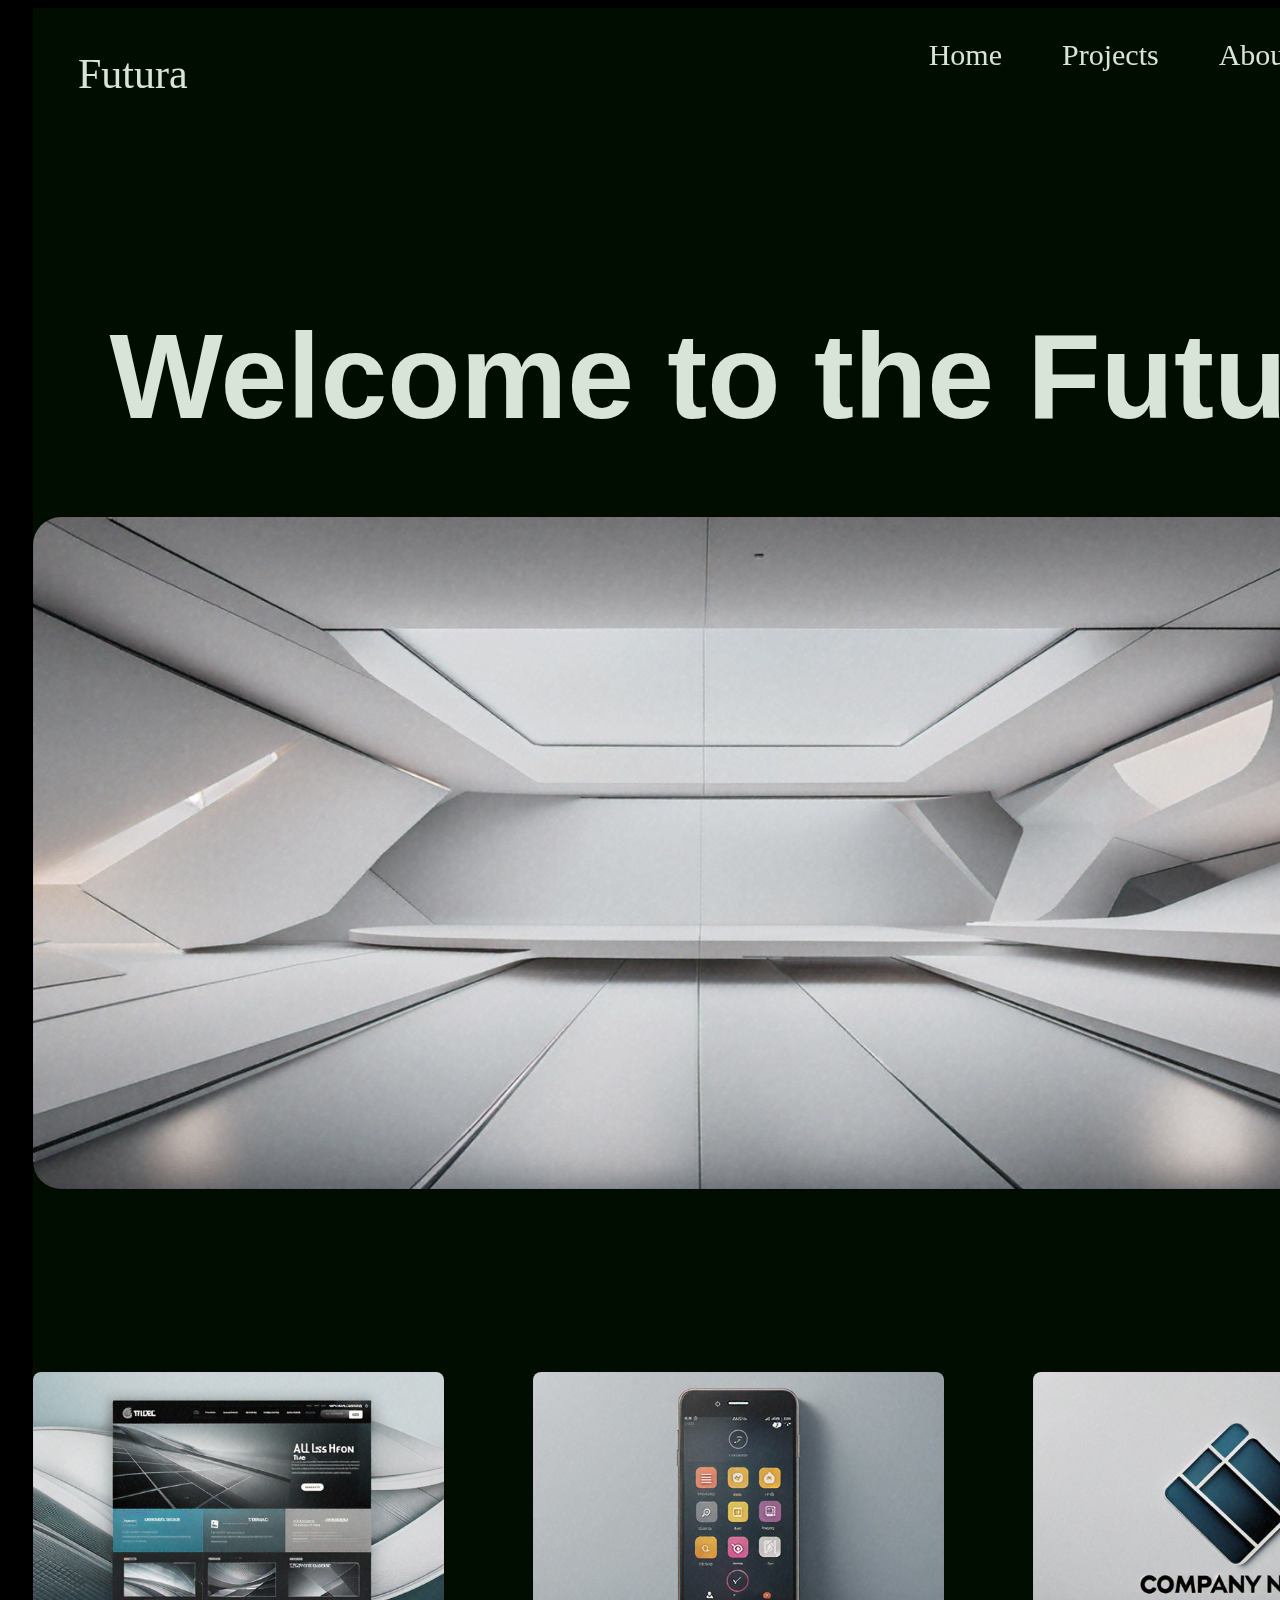
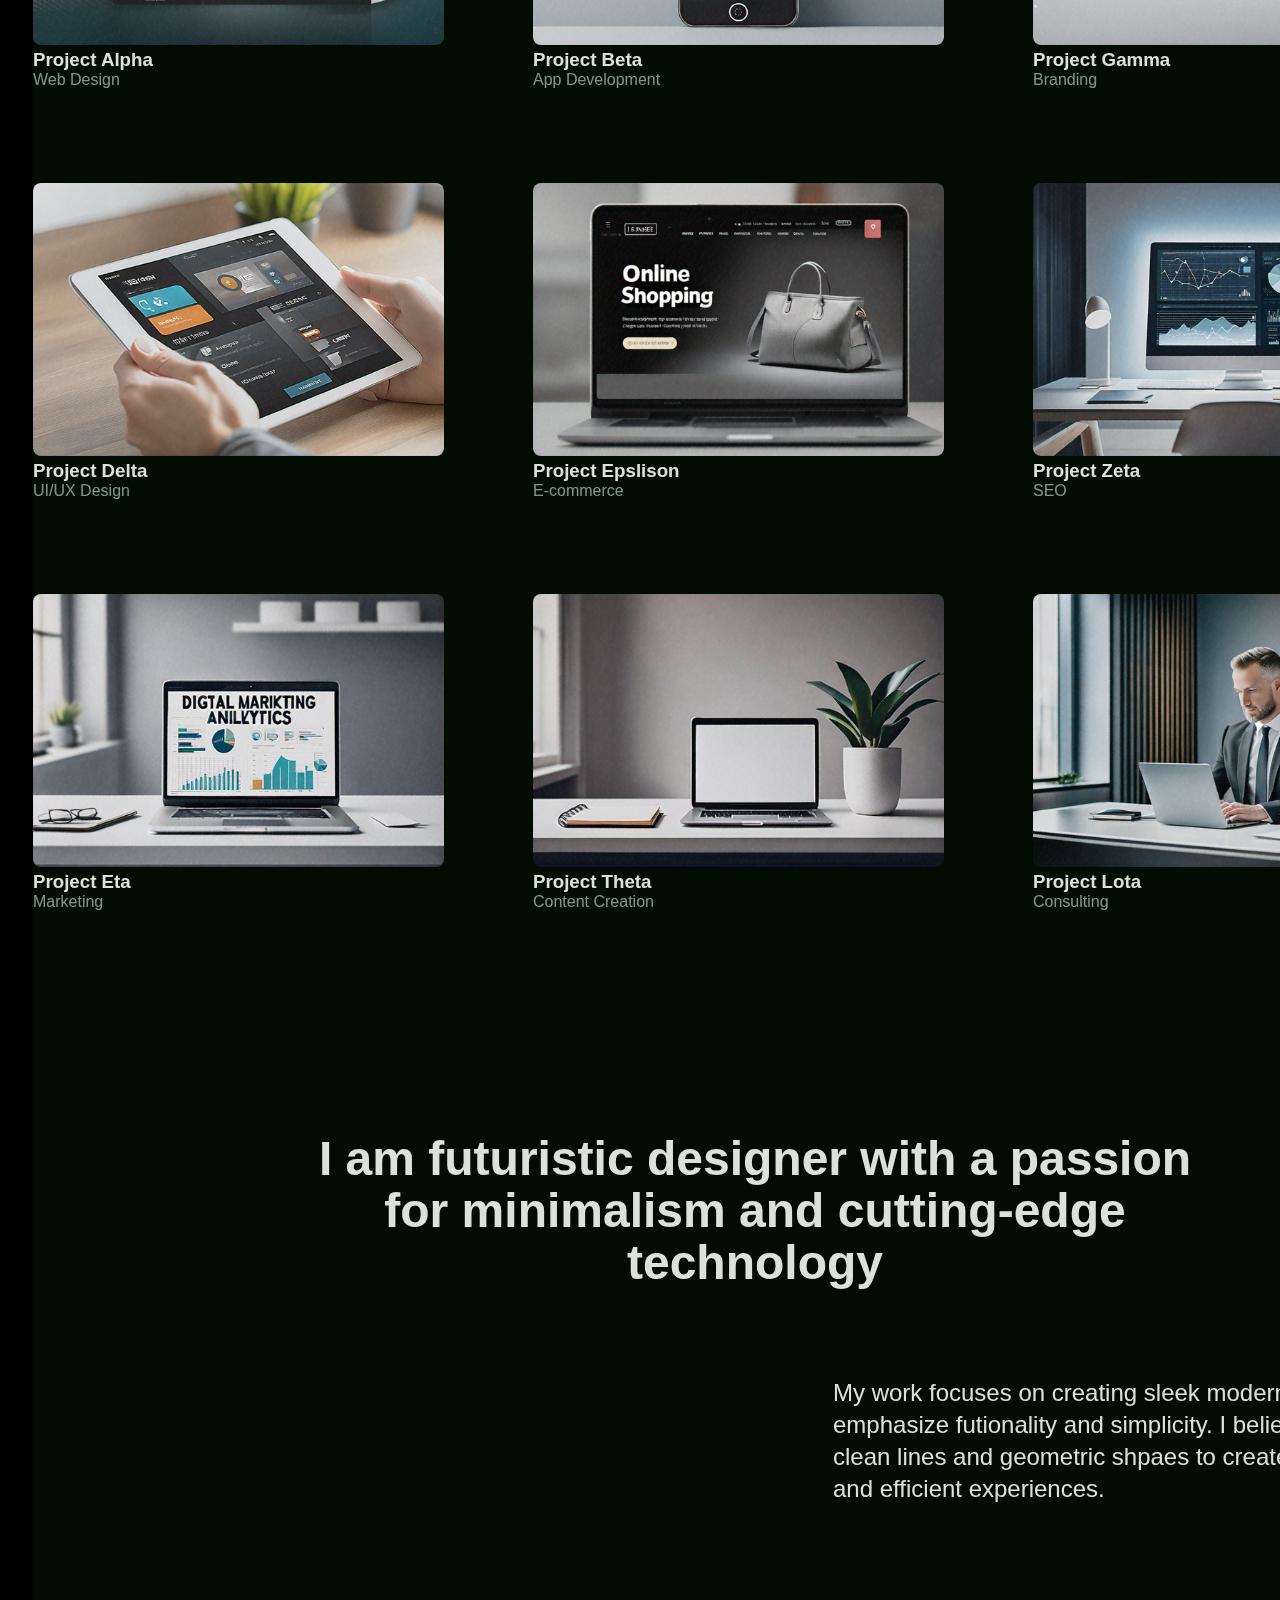
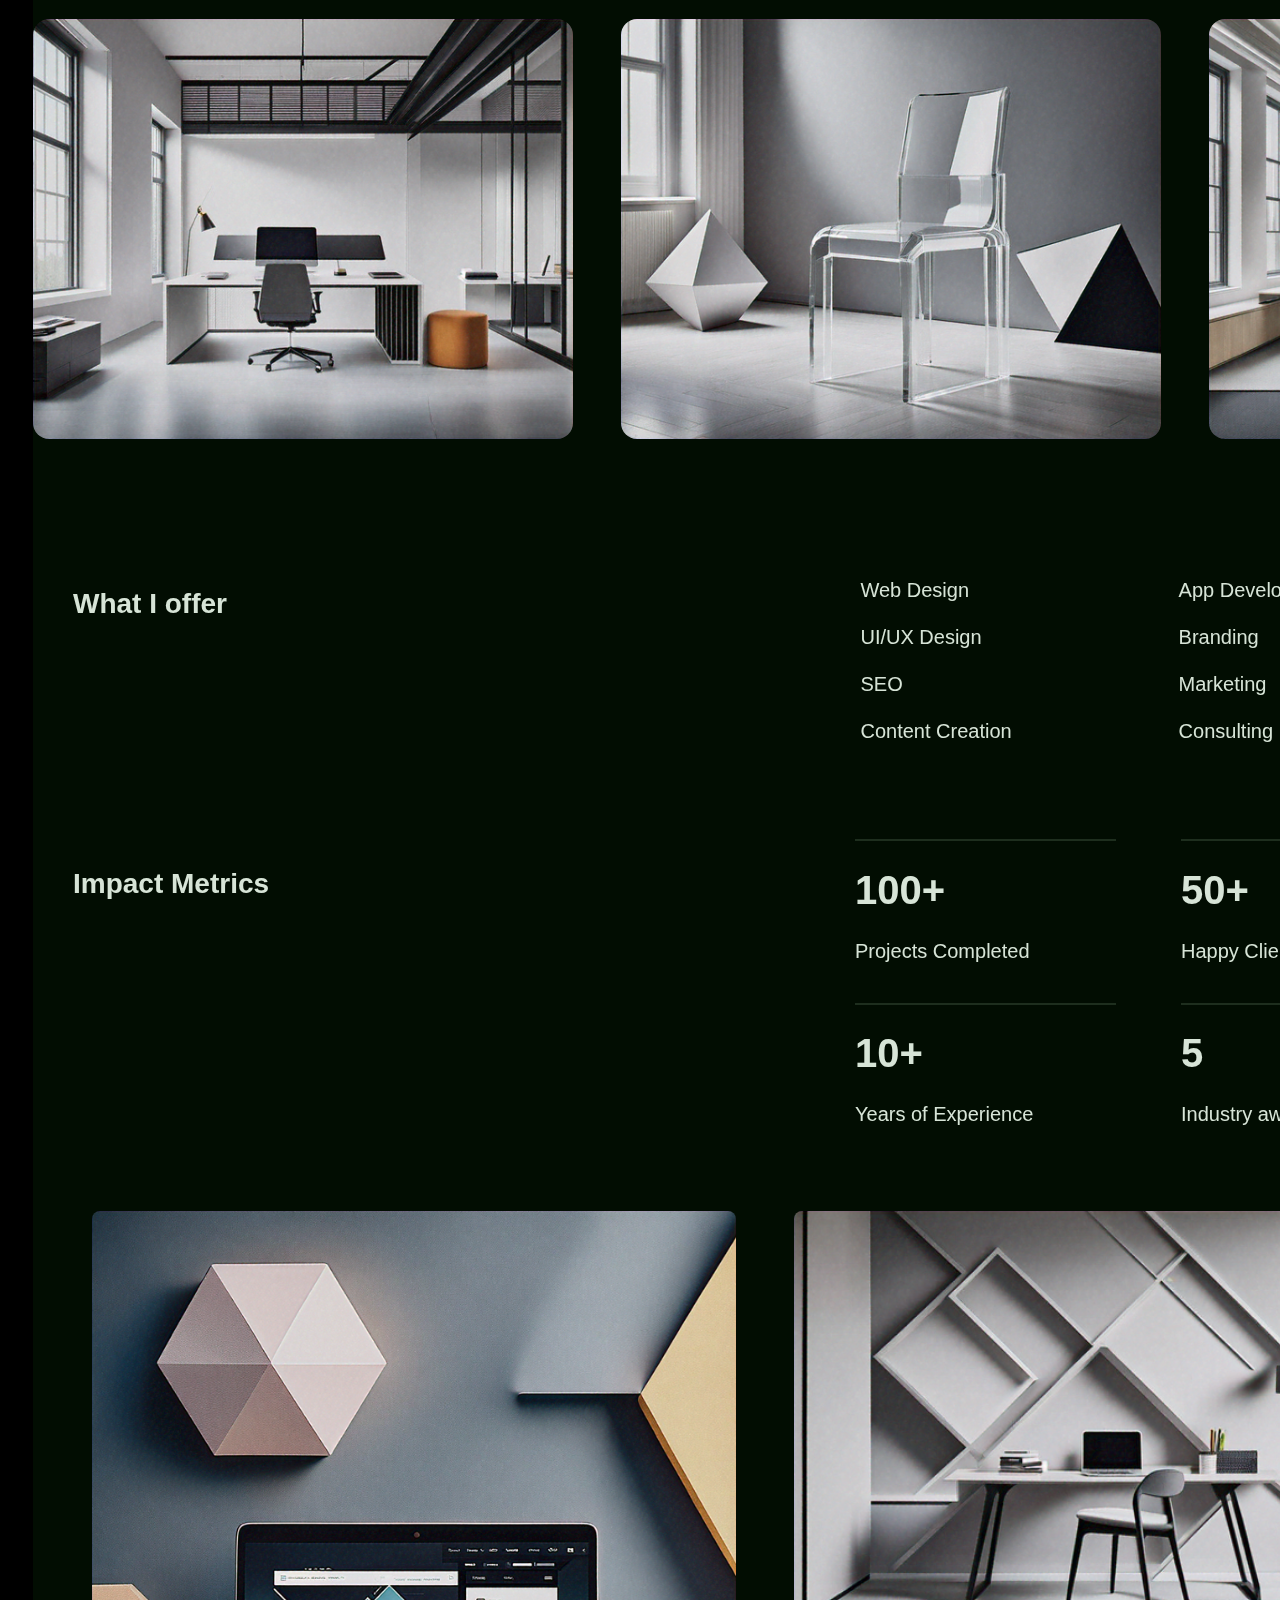
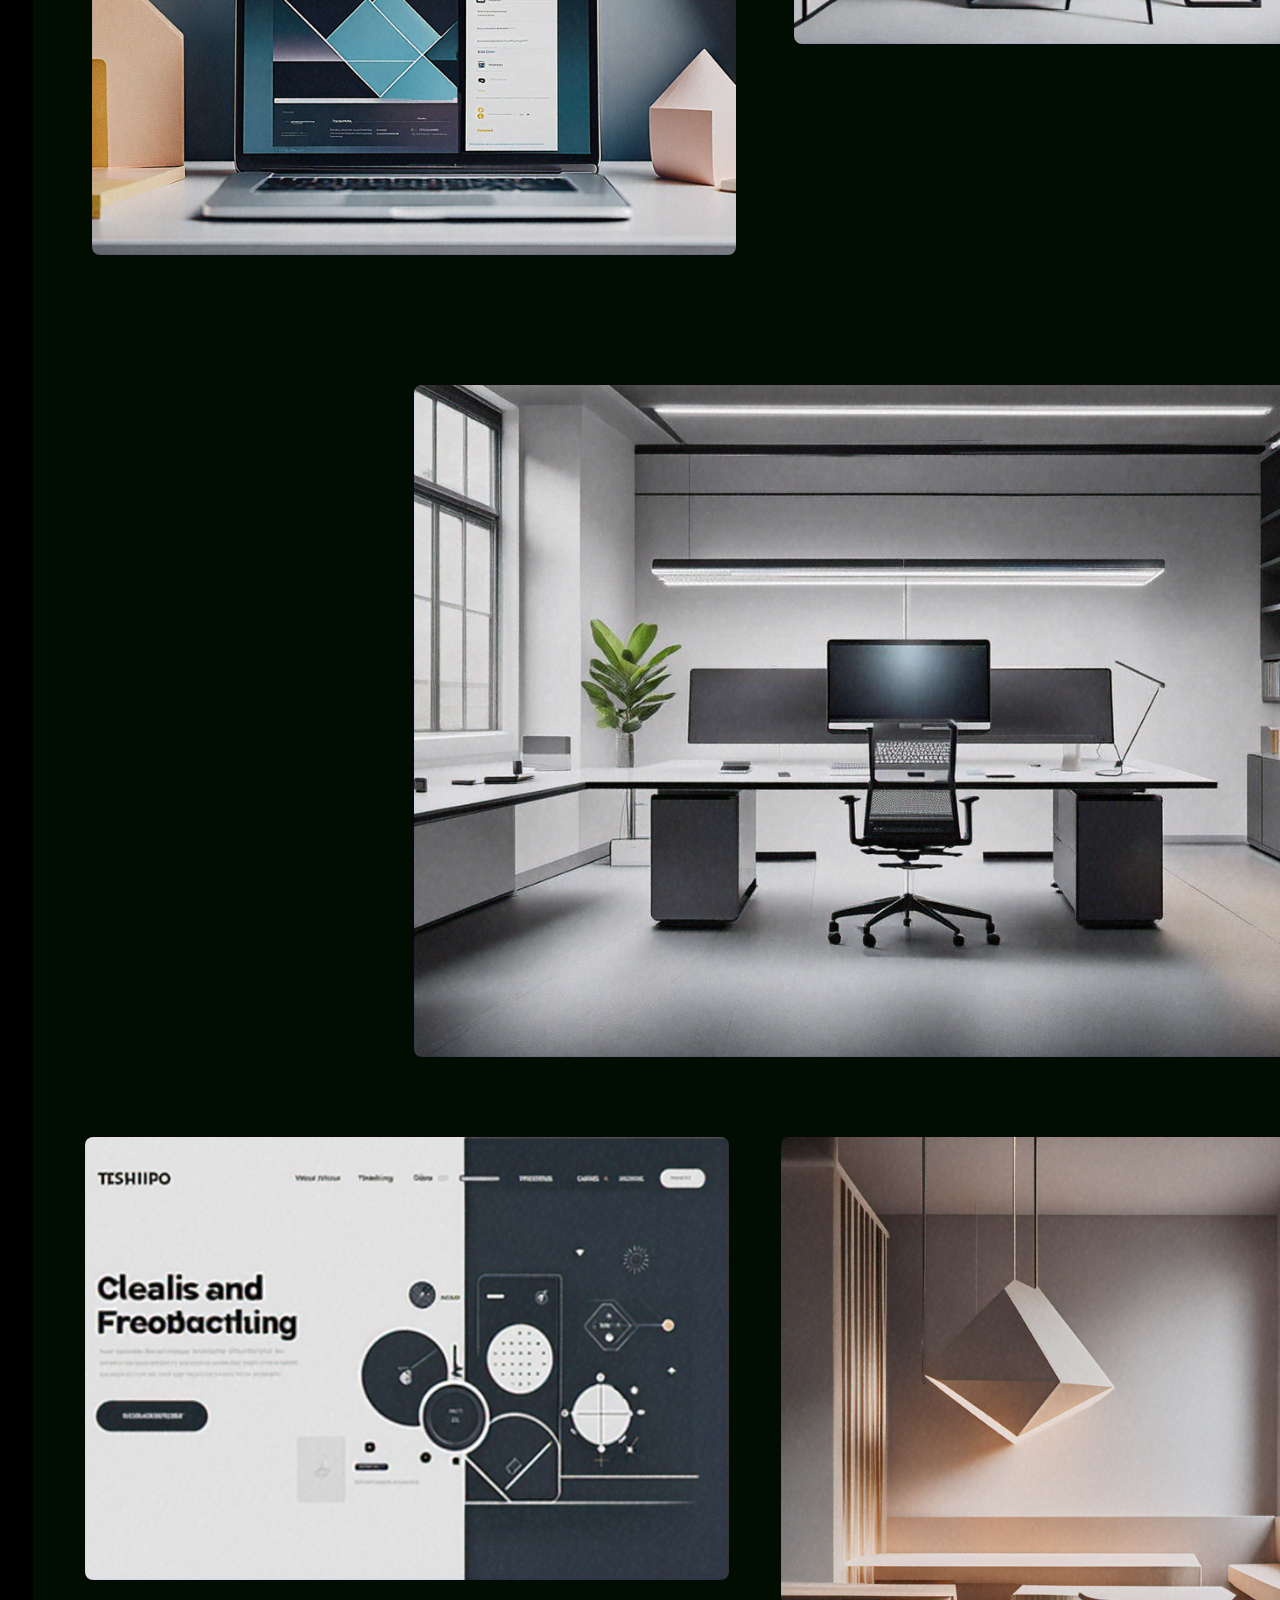
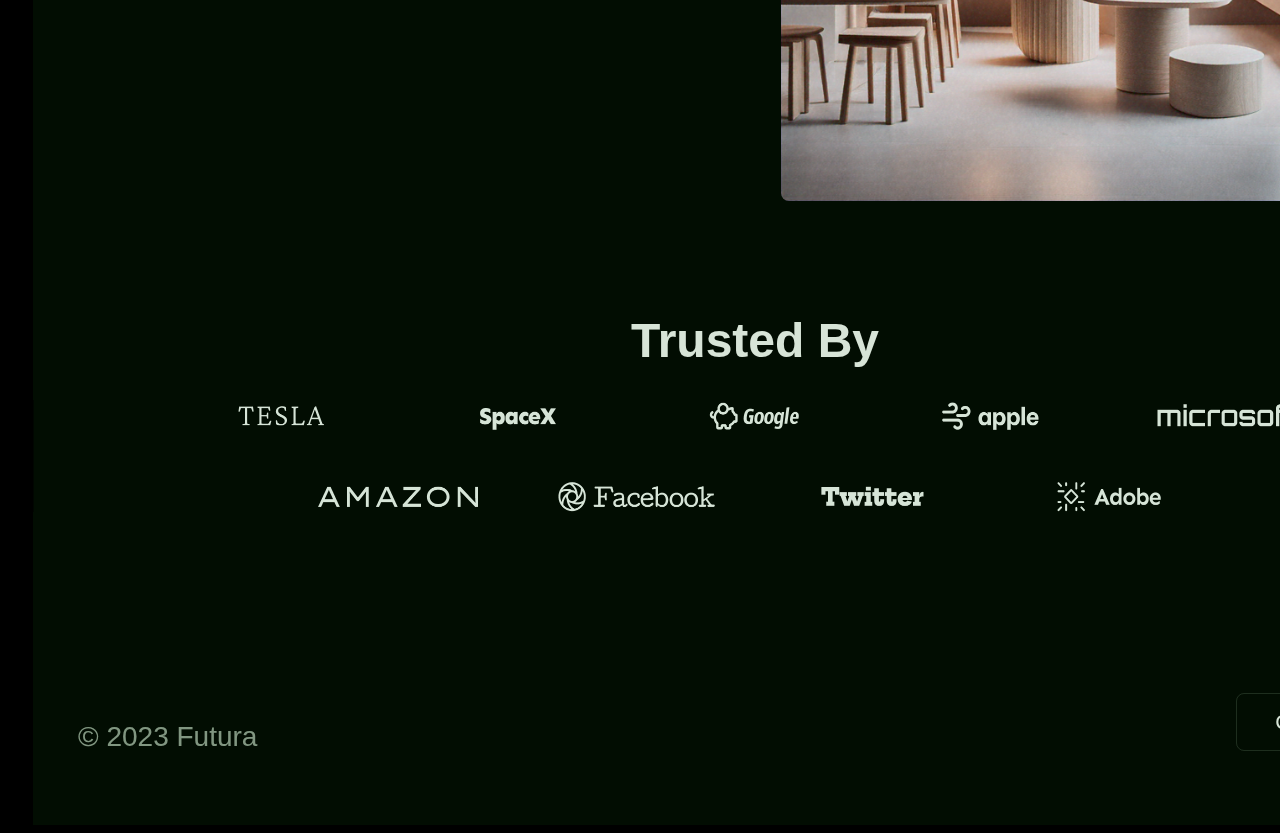
==== index.html @ 188f672a "my capstone project push" ====
<!DOCTYPE html>
<html lang="en">
<head>
    <meta charset="UTF-8">
    <meta name="viewport" content="width=device-width, initial-scale=1.0">
    <title>Document</title>
    <link rel="stylesheet" href="./style.css">
</head>
<body>
    <div class="container">
        <header class="header">
            <nav id="nav1">
                <p>Futura</p>
                <Ul>
                    <li><a href="">Home</a></li>
                    <li><a href="">Projects</a></li>
                    <li><a href="">About</a></li>

                    <li><a href="">Contact</a></li>
                </Ul>
            </nav>
        </header>
        
        <main>   
            <div class="welcome"> 
                <h1>Welcome to the Future</h1>
                <img src="./f06a548aff890069a45e5ef0c26a8944.png">
            </div> 
            <div class="services">
                <section>
                    <img src="./afb04b34abad4a889818331c54a24f41.png" alt="" height="273px" width="410.67px">
                    
                    <h3>Project Alpha</h3>
                    <p>Web Design</p>
                </section>
                <section>
                    <img src="./28b3e404f88e766b63816ae56e6793e9.png" alt="" height="273px" width="410.67px">
                    <h3>Project Beta</h3>
                    <p>App Development</p>
                </section>
                <section>
                    <img src="./ad7cf06fce4e0ad27a549415cfeb9f1b.png" alt="" height="273px" width="410.67px">
                    <h3>Project Gamma</h3>
                    <p>Branding</p>
                </section>
                <section>
                    <img src="./e12d426933f776cead1d30d0ce848090.png" alt="" height="273px" width="410.67px">
                    <h3>Project Delta</h3>
                    <p>UI/UX Design</p>
                </section>
                <section>
                    <img src="./7f5c06df2fc9b5f11672deec722e1fea.png" alt="" height="273px" width="410.67px">
                    <h3>Project Epslison</h3>
                    <p>E-commerce</p>
                </section>
                <section>
                    <img src="./c7ea1f3df8753e504b76732645017b49.png" alt="" height="273px" width="410.67px">
                    <h3>Project Zeta</h3>
                    <p>SEO</p>
                </section>
                <section>
                    <img src="./d2fcb1e9eba04d372197626f9dfa649a.png" alt="" height="273px" width="410.67px">
                    <h3>Project Eta</h3>
                    <p>Marketing</p>
                </section>
                <section>
                    <img src="./c98dc2d63c3b48ed2e4b674280ffec24.png" alt="" height="273px" width="410.67px">
                    <h3>Project Theta</h3>
                    <p>Content Creation</p>
                </section>
                <section>
                    <img src="./6381b4a25790c91fc2d013c46498fca3.png" alt="" height="273px" width="410.67px">
                    <h3>Project Lota</h3>
                    <p>Consulting</p>
                </section>
            </div>
            <div class="description">
                <div>
                    <h1>I am futuristic designer with a passion for minimalism and cutting-edge technology</h1>
                </div>
            </div>
            <div class="des">
                <div id="focus"><p>My work focuses on creating sleek modern designs that emphasize futionality and simplicity. I believe in the power of clean lines and geometric shpaes to create visually stunning and efficient experiences.</p></div>
            </div>
            <div class="over-flow">
                    <!-- slide show to add -->
                
                <img src="./21c048c9dd924772960ed620e409d289.png" height="420px" width="540px">
                <img src="./b906e6518d2d3843920a1da3b00198f2.png" height="420px" width="540px">
                <img src="./3781e85948156b1971e6712454276092.png" height="420px" width="540px">
            </div>
            <div class="offers">
                <div>
                    <h4 id="offer">What I offer</h4>
                </div>
                <div id="skills">
                    <ul>
                        <li>Web Design</li>
                        <li>UI/UX Design</li>
                        <li>SEO</li>
                        <li>Content Creation</li>
                    </ul>
                    <ul>
                        <li>App Development</li>
                        <li>Branding</li>
                        <li>Marketing</li>
                        <li>Consulting</li>
                    </ul>
                </div>
                
            </div>
            <div class="impact">
                <div>
                    <h4>Impact Metrics</h4>
                </div>
                <div>
                    <hr>
                    <h1>100+</h1>
                    <p>Projects Completed</p>
                    <hr>
                    <h1>10+</h1>
                    <p>Years of Experience</p>
                </div>
                <div>
                    <hr>
                    <h1>50+</h1>
                    <p>Happy Clients</p>
                    <hr>
                    <h1>5</h1>
                    <p>Industry awards</p>
                </div>
            </div>
            
                <div class="picture1">
                    <img src="./3eca371bbd51cfc1fcf431bf179b610a.png" alt="" height="644" width="644">
                    <img src="./cedbe2bd6139256bb00ae73b24ee5617.png" alt="" height="433px" width="644px">
                </div>
                <div class="picture2">
                    <img src="./1475c3a28036debfad67f38c24c95afc.png" alt="" width="1008px" height="672px">
                </div>
            
            <div class="pic1">
                <div class="picture3">
                    <img src="./e3c111663f72e771cab76de19718418d.png" alt="" height="443px" width="644px">
                    <img src="./d71047442f8556325d4f258da7144f37.png" alt="" height="664px" width="644px">
                </div>
            </div>
            <div class="parters">
                
                    <h1>Trusted By</h1>
                
                <div id="logos">
                    <img src="./Screenshot 2024-12-19 at 7.11.27 PM.png" alt="" height="112px" width="1444px">
                    <!-- <div class="div1">
                        <div>
                            <h4>Tesla</h4>
                        </div>
                        <div>
                            <h4>SpaceX</h4>
                        </div>
                        <div>
                            <h4>Google</h4>
                        </div>
                        <div>
                            <h4>apple</h4>
                        </div>
                        <div>
                            <h4>microsoft</h4>
                        </div>
                        
                    </div>
                    <div class="div2">
                        <div>
                            <h4>AMAZON</h4>
                        </div>
                        <div>
                            <h4>Facebook</h4>
                        </div>
                        <div>
                            <h4>Twtter</h4>
                        </div>
                        <div>
                            <h4>Adobe</h4>
                        </div>
                    </div>
                </div> -->
            </div>
        </main> 
        <footer>
            <div>    
                <p id="com">© 2023 Futura</p>
                <div>
                    <p id="contect-details">Contact Me</p>
                </div>
            </div> 
        </footer>
    </div>
</body>
</html>
---- style.css ----
body{
    background-color: black;
}
p, h1, head, h3, h4, div, li{
    color: #D7E4D7;
    font-family: 'Roboto', sans-serif;
}
#nav1{
    display: flex;
    justify-content: space-between;
}
.header{
    background-color: #020D02;
    width: 1444px;
    margin-left: 25px;

}

#nav1 ul{
    list-style-type: none;
    padding: 0;
    margin: 0;
    overflow: hidden;
    
}
#nav1 a{
    text-decoration: none;
    color: #D7E4D7;
    font-family: 'Roboto', 'sans-serif';
    display: block;
    font-size: 30px;
    font-weight: 500;
    text-align: center;

}
#nav1 a:hover{
    color: #dfe4df;
}
#nav1 li{
    float: left;
    padding: 30px;
}
#nav1 ul:hover{
    background-color: #041404;
}
.header p{
    font-size: 42px;
    font-family: 'Roboto', 'sans-serif';
    margin-left: 45px;
    color: #D7E4D7;
    
}
.welcome {
    width: 1444px;
    height: 1040px;
    padding-top: 96px;
    padding-bottom: 96px;
    gap: 56px;
    margin-left: 25px;
    background-color: #020D02;
}
.welcome h1{
    font-size: 120px;
    font-weight: 600px;
    line-height: 120px;
    text-align: center;
    
}
.welcome img {
    border-radius: 28px;
    height: 672px;
    width: 1444px;
}
.services{
    display: grid;
    grid-template-columns: repeat(3,1fr);
    column-gap: 56px;
    height: 1233px;
    width: 1444px;
    margin-left: 25px;
    background-color: #020D02;
}
.services img{
    border-radius: 8px;
}
.services h3{
    color: #D7E4D7;
    margin: 0;
    font-family: 'Roboto', sans-serif;
}
.services p{
    color: #D1EBD19E;
    margin: 0;
    font-family: 'Roboto', sans-serif;
}
.description {
    height: 348px;
    width: 1444px;
    background-color: #020D02;
    margin-left: 25px;
    display: flex;
    justify-content: center;
    align-items: center;
}
.description div{
    height: 156px;
    width: 900px;
    line-height: 52px;
}
.description h1{
    text-align: center;
    font-size: 48px;
    
    
    font-family: 'Roboto', sans-serif;

}
.des{
    display: flex;
    background-color: #020D02;
    justify-content: right;
    align-self: center;
    height: 266px;
    width: 1444px;
    margin-left: 25px;

}
.des #focus{
    height: 154px;
    width: 644px;
}
.des #focus p{
    font-size: 24px;
    line-height: 32px;
    font-weight: 400;
}

.over-flow{
    overflow: auto;
    background-color: #020D02;
    height: 532px;
    width: 1444px;
    margin-left: 25px;
    display: flex;
    flex-wrap: nowrap;
    gap: 48px;
    transition: transform 0.5ms ease-in;
}
.over-flow img:hover{
    transform: scale(1.2);
    margin-top: 20px;
}
.over-flow img{
    border-radius: 16px;
}
.offers{
    background-color: #020D02;
    height: 280px;
    width: 1444px;
    margin-left: 25px;
    display: flex;
    justify-content: left;
}
.offers div {
    height: 168px;
    width: 644px;
    margin-left: 40px;
}
.offers h4{
    font-size: 28px;
    color: #D7E4D7;
}
.offers #skills{
    height: 168px;
    width: 644px;
    display: flex;
    justify-content: space-around;
}
.offers ul{
    list-style-type: none;
}
.offers li{
    font-size: 20px; 
    padding: 12px; 
}
.impact{
    background-color: #020D02;
    margin-left: 25px;
    width: 1444px;
    height: 380px;
    display: grid;
    grid-template-columns: 2fr 1fr 1fr;
}
.impact div:first-child{
    margin-left: 40px;
}
.impact div:nth-child(2){
    margin-left: 100px;
}
.impact div:last-child{
    margin-left: 65px;
}
.impact h4{
    font-family: 'Roboto', sans-serif;
    font-size: 28px;
}
.impact h1{
    font-size: 40px;
    font-family: 'Roboto', sans-serif;
    font-weight: 600;
}
.impact p{
    font-size: 20px;
    margin: 0;
    font-family: 'Roboto', sans-serif;
    margin-bottom: 40px;
}
hr{

    border: 1px solid #91B69133;
}
.picture1{
    background-color: #020D02;
    height: 774px;
    width: 1444px;
    margin-left: 25px;
    display: flex;
    flex-direction: row;
    justify-content: space-evenly;
}
.picture2{
    background-color: #020D02;
    display: flex;
    flex-direction: row-reverse;
    justify-content: space-around;
    height: 752px;
    width: 1444px;
    margin-left: 25px;
}
.picture3{
    background-color: #020D02;
    height: 744px;
    width: 1444px;
    margin-left: 25px;
    display: flex;
    flex-direction: row;
    justify-content: space-evenly;
    
}
.picture1 img{
    border-radius: 8px;
    margin-left: 20px;
    
}
.picture2 img{
    border-radius: 8px;
    margin-left: 325px;
}
.picture3 img{
    border-radius: 8px;
}
.parters {
    background-color: #020D02;
    margin-left: 25px;
    height: 412px;
    width: 1444px;
    display: flex;
    flex-direction: column;
    justify-content: space-around;
    align-items: center;
}
.parters div:first-child{
    height: 52px;
    width: 1360px;
    text-align: center;
}
.parters h1{
    font-size: 48px;
    
}
.parters #logos{
    height: 112px;
    width: 1444px;
    margin: 0;
    padding-bottom: 200px;

}
footer{
    background-color: #020D02;
    height: 132px;
    width: 1444px;
    margin-left: 25px;
    
}
footer div{
    display: flex;
    justify-content: space-between;
    width: 1344px;
    height: 56px;
    margin-left: 45px;
}
footer div #com{
    color: #D1EBD19E;
    font-size: 28px;
    font-family: 'Roboto', sans-serif;
}
footer div div{
    height: 56px;
    width: 184px;
    border: 1.5px solid #91B69133;
    border-radius: 8px;
    text-align: center;
    justify-content: center;
    align-items: center;
    
}
footer #contect-details{
    font-size: 21px;
    font-family: 'Roboto', sans-serif;
    font-weight: 500;
}
@media (max-width: 480px) {
    .services{
        grid-template-columns: 1fr;
    }
}
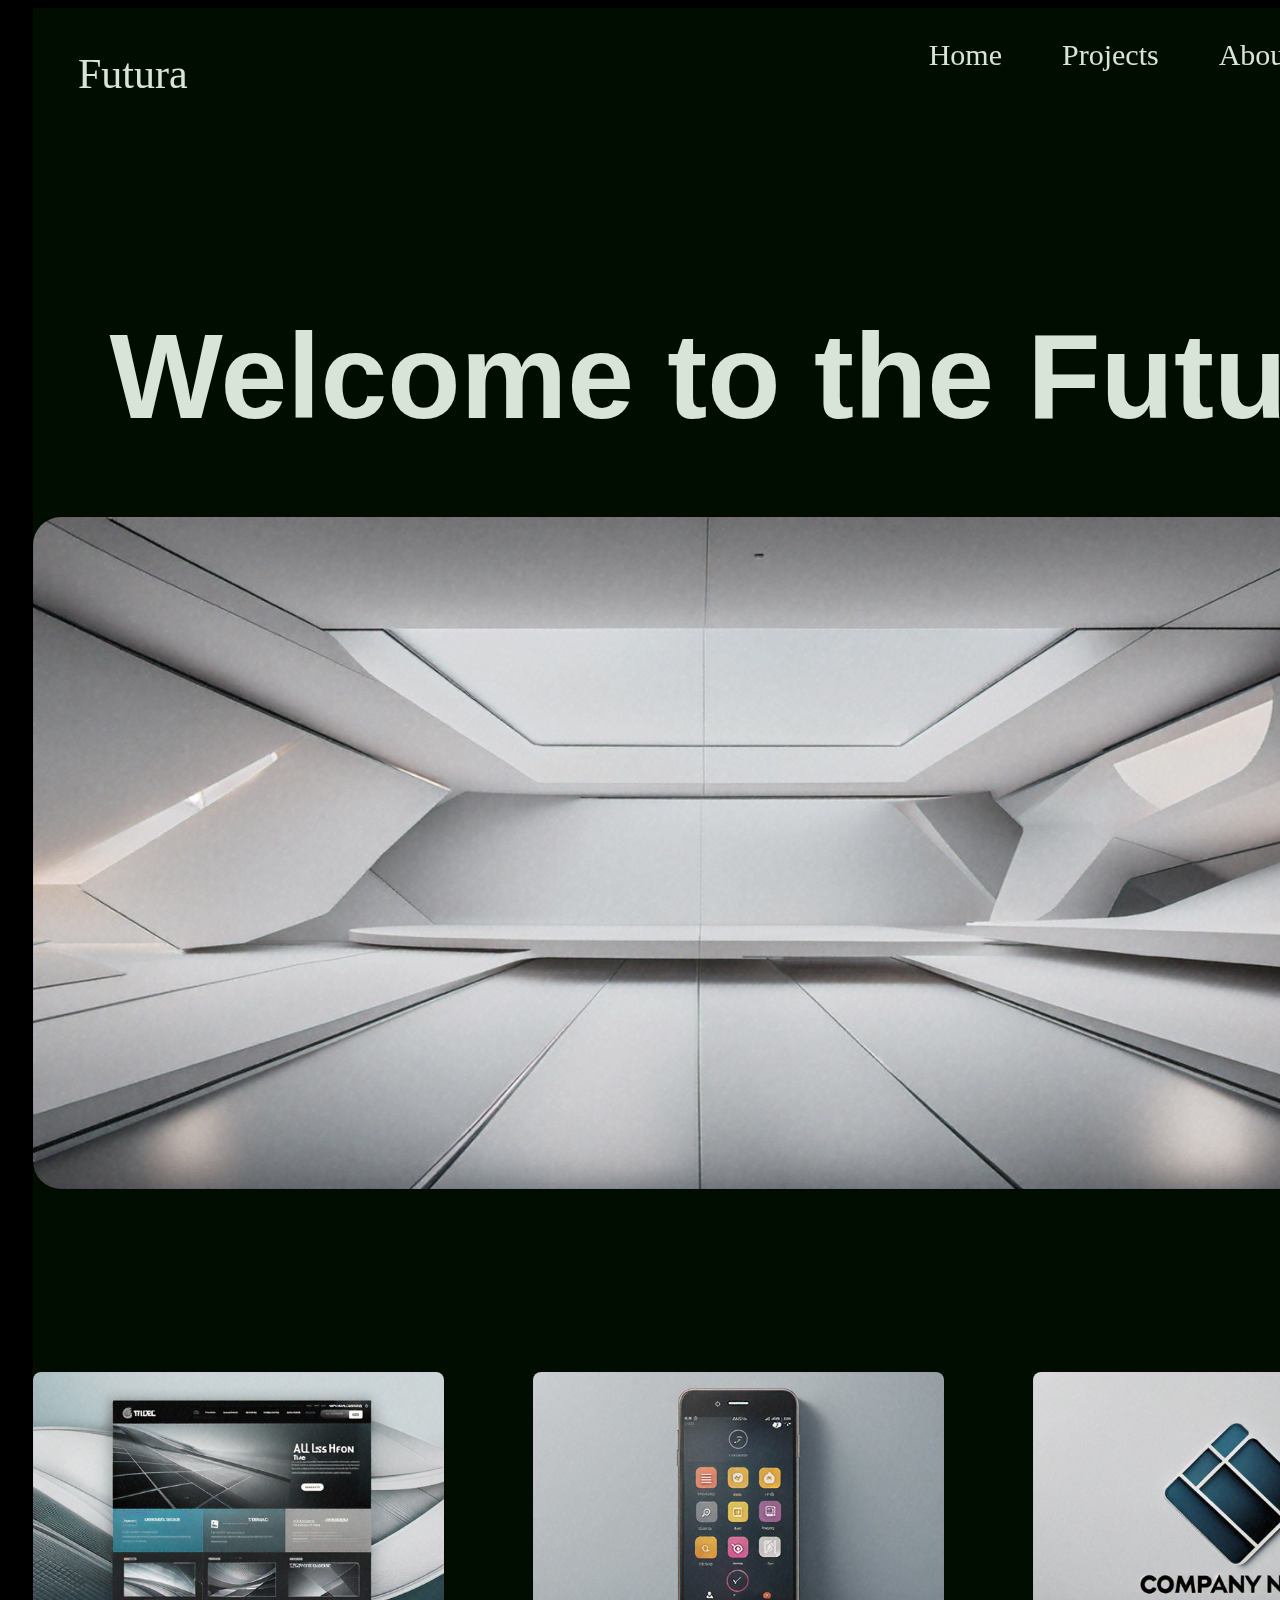
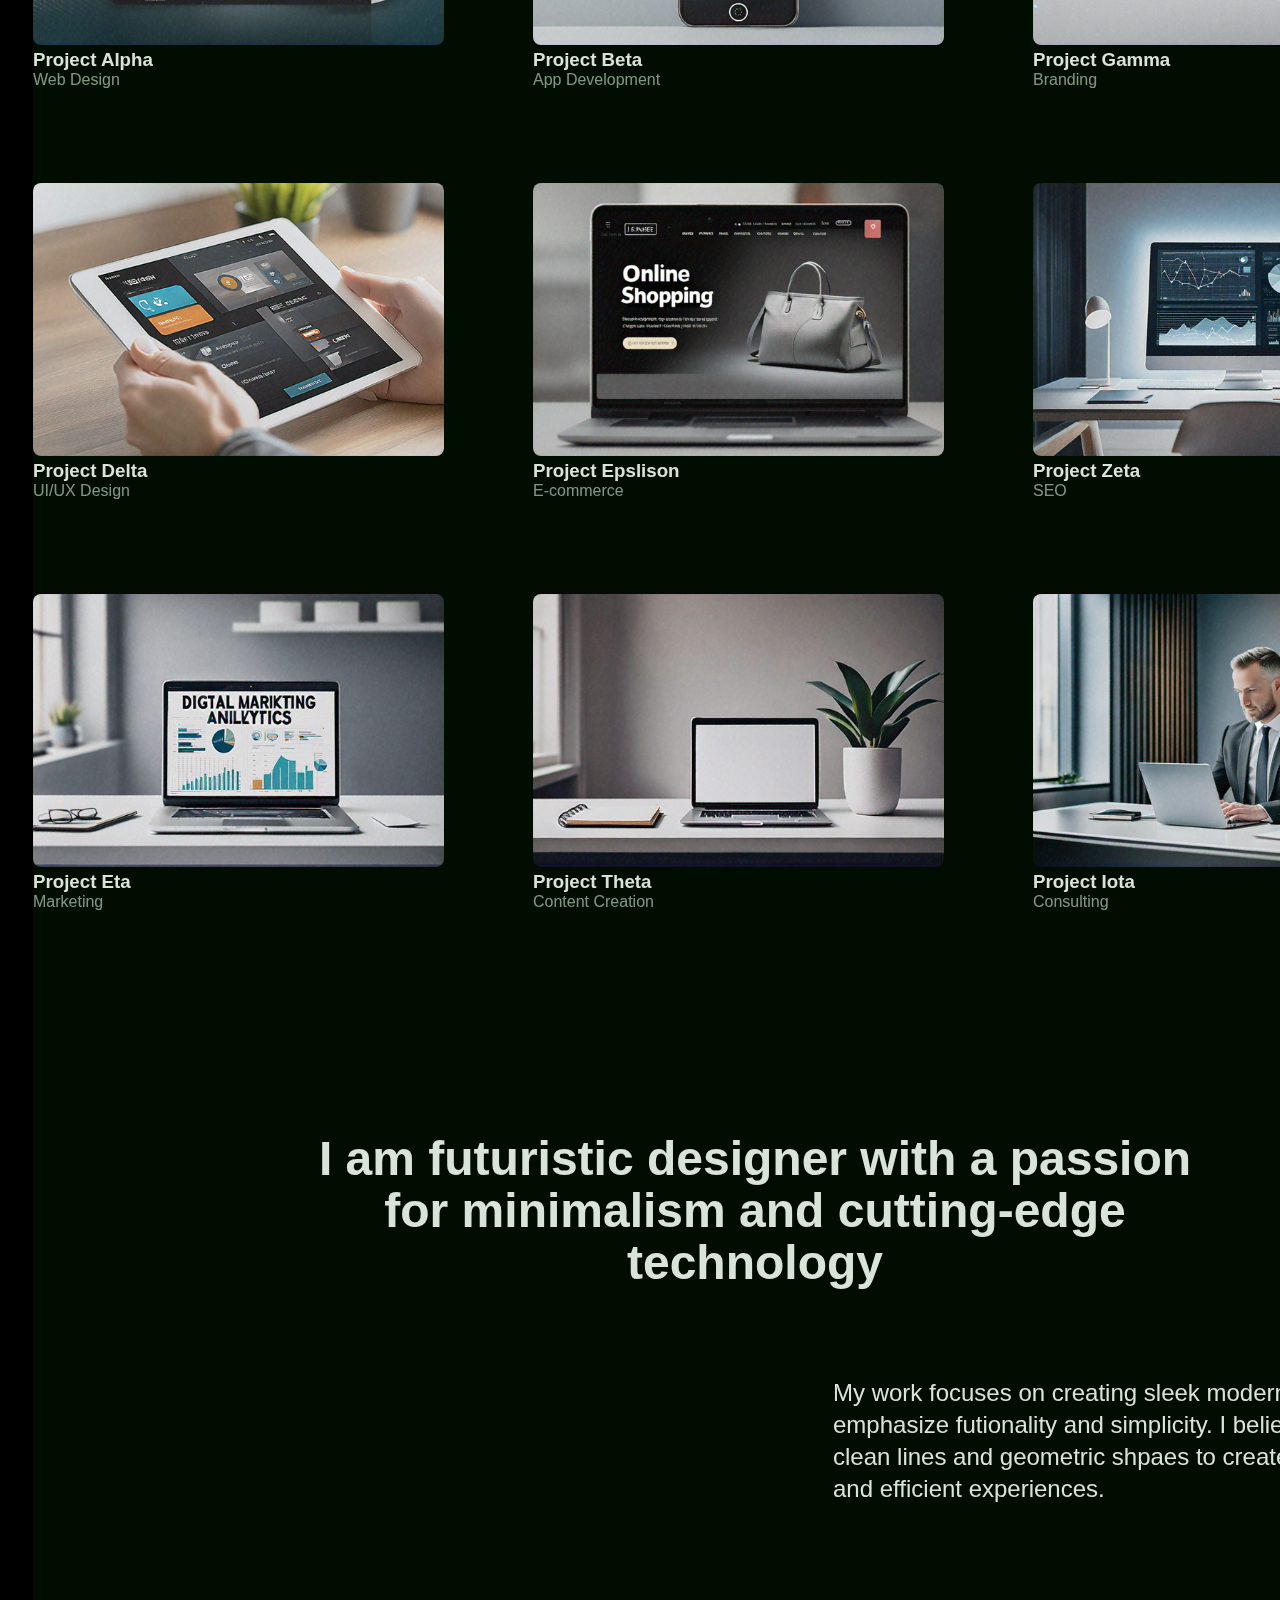
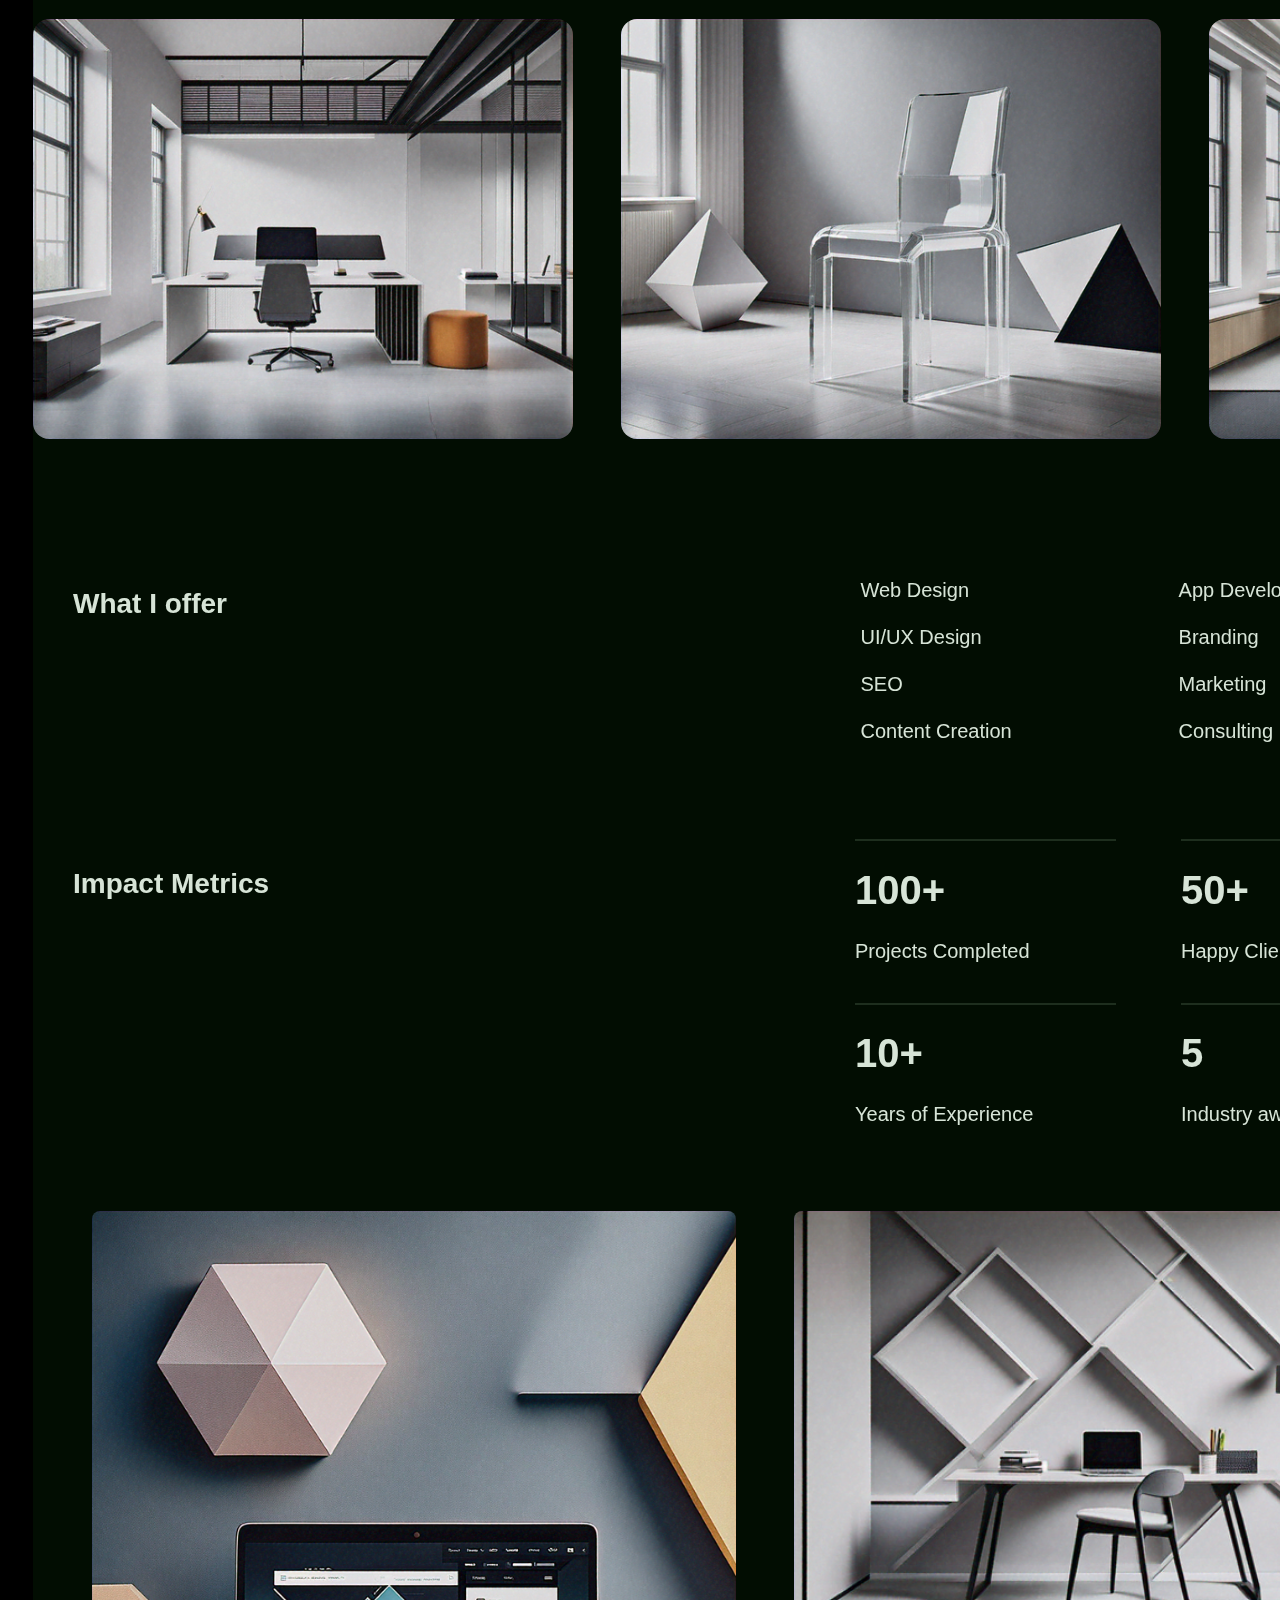
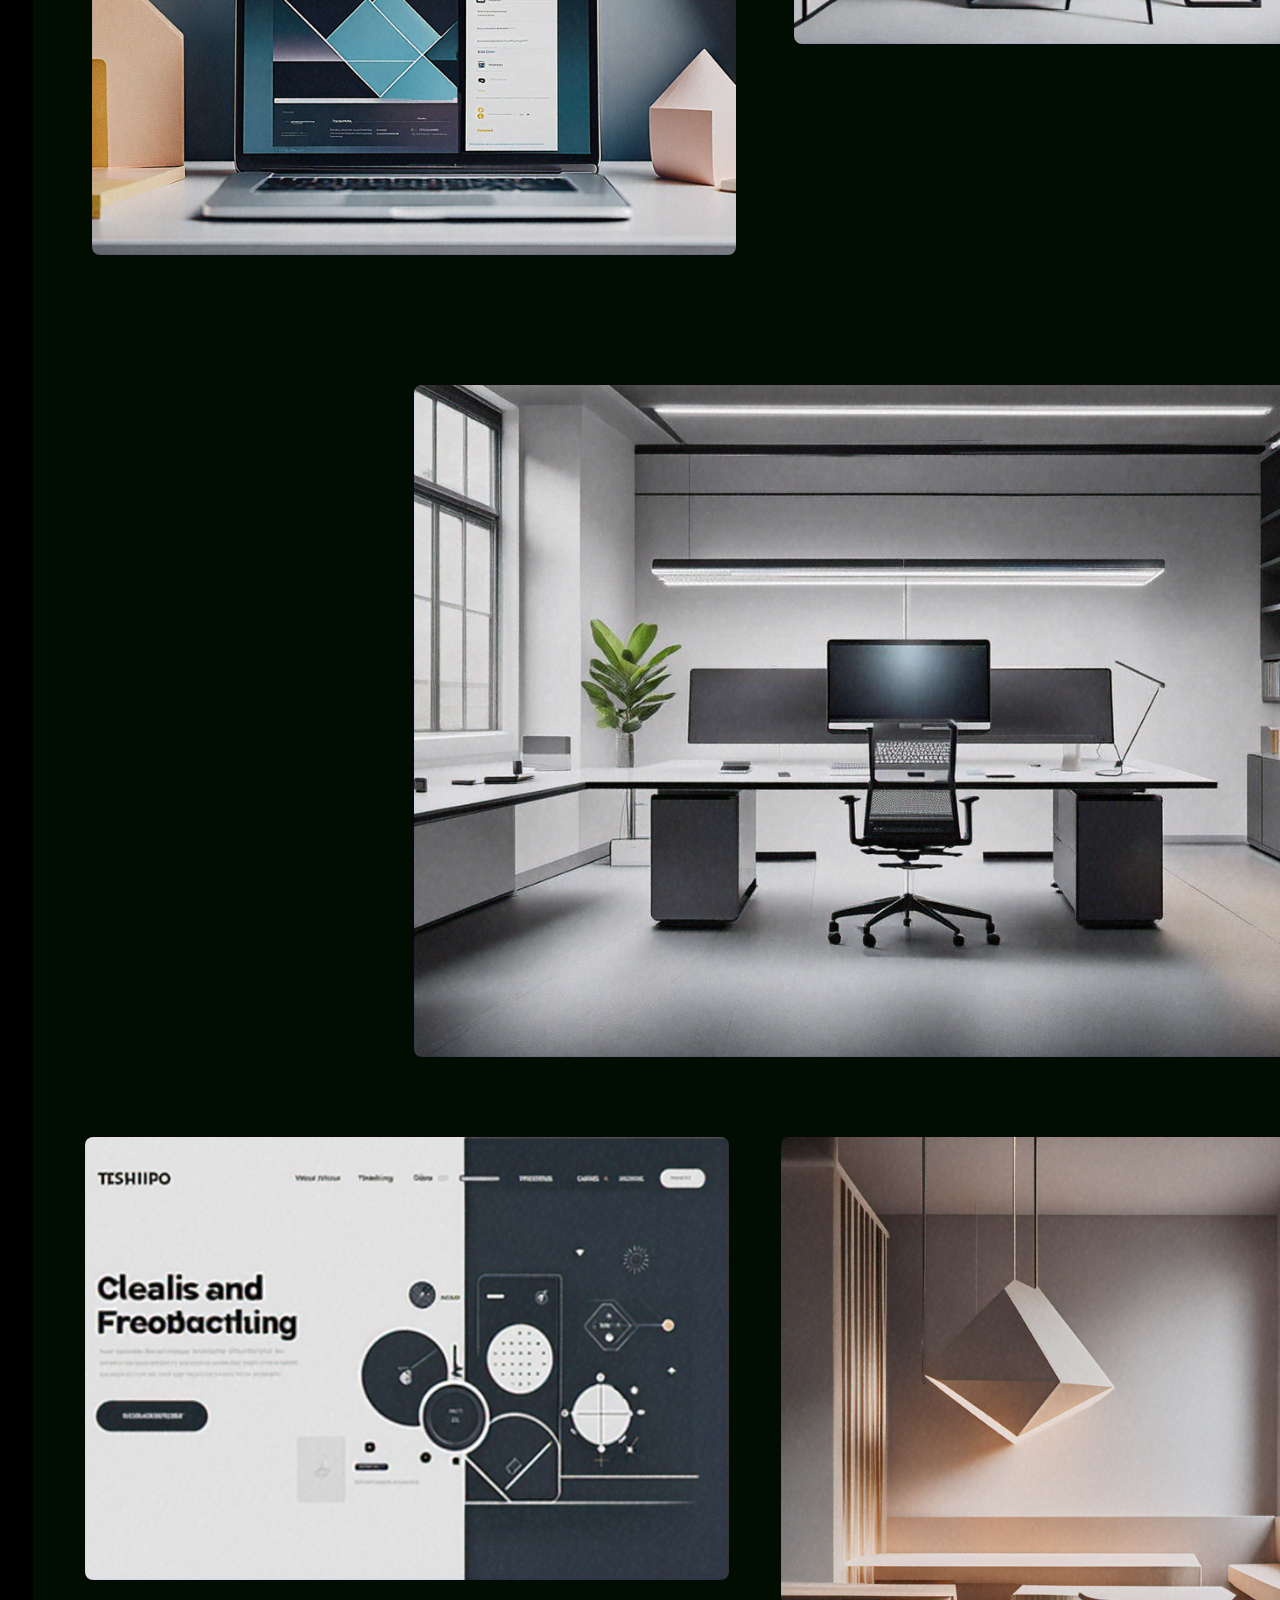
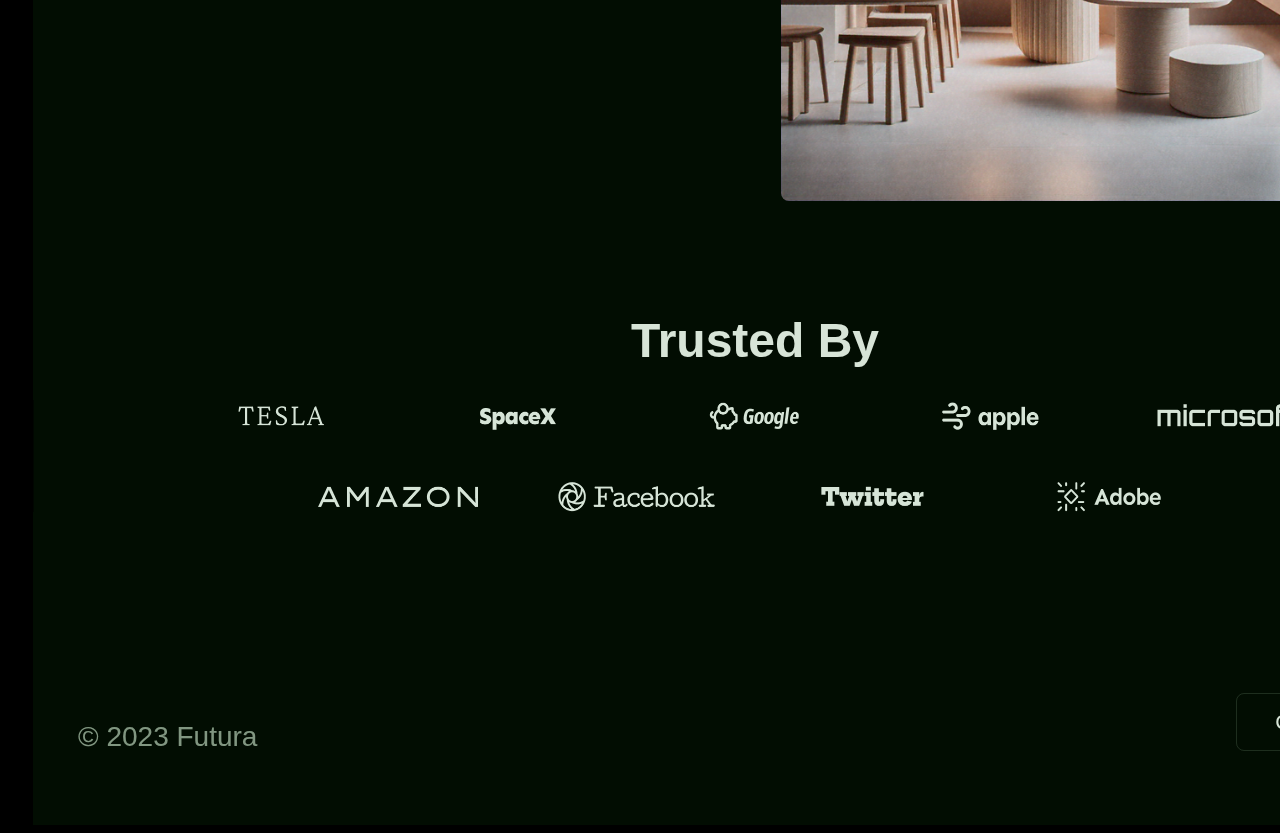
==== commit 4d0826db: "Add  some features" ====
--- a/index.html
+++ b/index.html
@@ -70,7 +70,7 @@
                 </section>
                 <section>
                     <img src="./6381b4a25790c91fc2d013c46498fca3.png" alt="" height="273px" width="410.67px">
-                    <h3>Project Lota</h3>
+                    <h3>Project Iota</h3>
                     <p>Consulting</p>
                 </section>
             </div>
@@ -182,8 +182,8 @@
                         <div>
                             <h4>Adobe</h4>
                         </div>
-                    </div>
-                </div> -->
+                    </div> -->
+                </div> 
             </div>
         </main> 
         <footer>
--- a/style.css
+++ b/style.css
@@ -14,6 +14,10 @@
     width: 1444px;
     margin-left: 25px;
 
+}
+#nav1 ul:hover{
+    transform: scale(1.02);
+    transition-duration: 0.1s;
 }
 
 #nav1 ul{
@@ -80,6 +84,11 @@
     margin-left: 25px;
     background-color: #020D02;
 }
+.services section:hover{
+    transform: scale(1.1);
+    transition-duration: 0.2s;
+    
+}
 .services img{
     border-radius: 8px;
 }
@@ -148,6 +157,7 @@
 }
 .over-flow img:hover{
     transform: scale(1.2);
+    transition-duration: 0.2s;
     margin-top: 20px;
 }
 .over-flow img{
@@ -259,6 +269,18 @@
 .picture3 img{
     border-radius: 8px;
 }
+.picture1 img:hover{
+    transform: scale(1.1);
+    transition-duration: 0.2s;
+}
+.picture2 img:hover{
+    transform: scale(1.1);
+    transition-duration: 0.2s;
+}
+.picture3 img:hover{
+    transform: scale(1.1);
+    transition-duration: 0.2s;
+}
 .parters {
     background-color: #020D02;
     margin-left: 25px;
@@ -319,20 +341,53 @@
     font-family: 'Roboto', sans-serif;
     font-weight: 500;
 }
-@media (max-width: 480px) {
+@media (max-width: 397px) {
+    .welcome{
+        width: 100%;
+        height: auto;
+        
+        
+    }
+    .welcome h1{
+        font-size: 50px;
+        text-align: center;
+        margin-left: 220px;
+        
+    }
+    .welcome img{
+        width: 100%;
+        height: auto;
+    }
     .services{
-        grid-template-columns: 1fr;
-    }
-}
-    
-
-
-
-
-
-
-
-
-
-
-
+        /* width: 100%; */
+        /* height: auto; */
+        grid-template-columns: 1fr 1fr;
+        padding: 0;
+        margin-left: 180px;
+
+    }
+    .services section{
+        width: auto;
+        height: auto;
+    }
+    .services img{
+        width: 50%;
+        height: 200px;
+    }
+    #logos img{
+        width: 100%;
+        height: auto;
+    }
+}
+    
+
+
+
+
+
+
+
+
+
+
+
